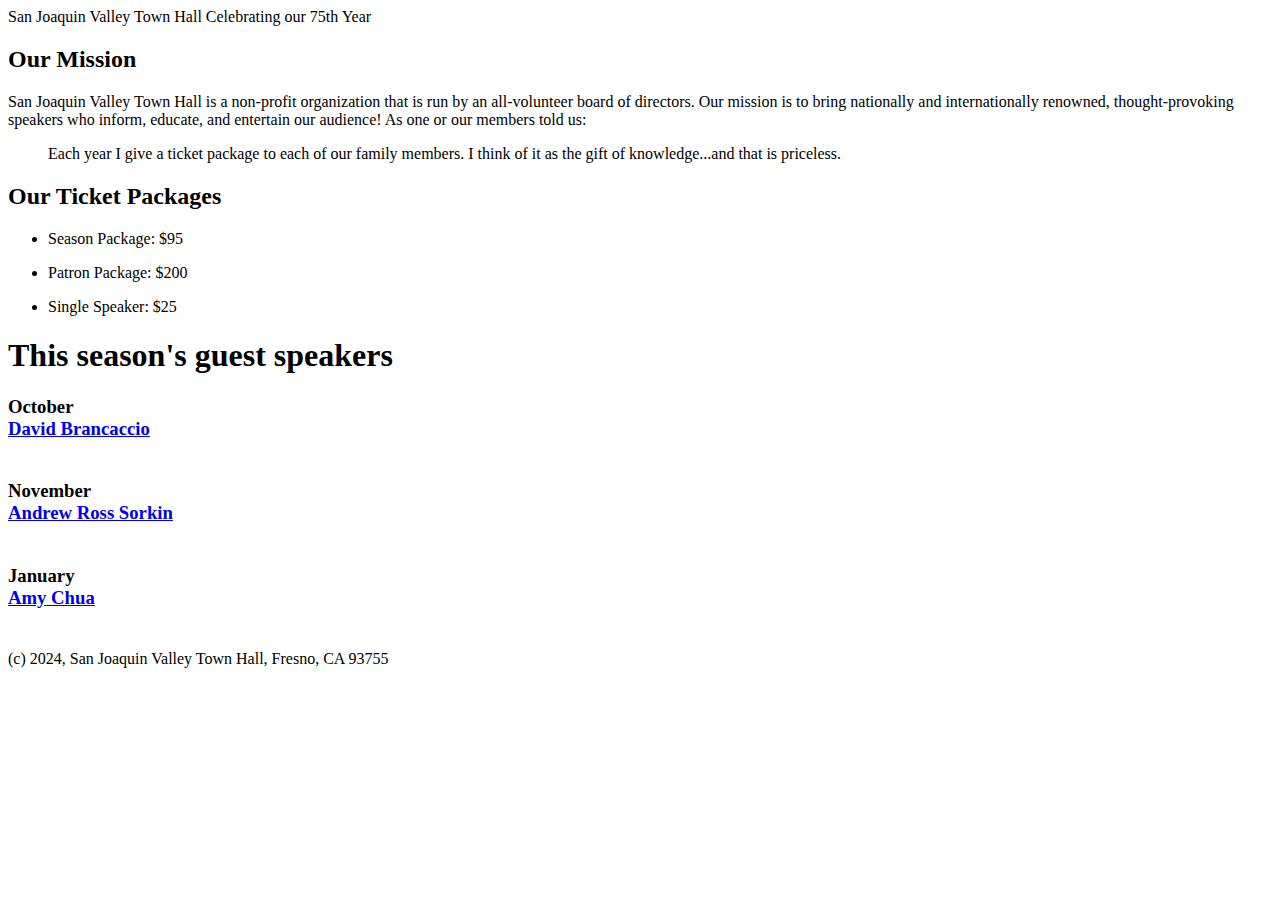
==== index.html @ 223bc3f7 "sanjoaquin step 1" ====
<!DOCTYPE html>
<html lang="en">
<head>
	<meta charset="UTF-8">
	<meta name="viewport" content="width=device-width, initial-scale=1.0">
	<title>Document</title>
</head>
<body>
	<header>
		San Joaquin Valley Town Hall
		Celebrating our 75th Year		
	</header>
	<main>
		<h2>Our Mission</h2>

		<p>San Joaquin Valley Town Hall is a non-profit organization that is run by an all-volunteer board of directors. Our mission is to bring nationally and internationally renowned, thought-provoking speakers who inform, educate, and entertain our audience! As one or our members told us:</p>

		<blockquote>Each year I give a ticket package to each of our family members. I think of it as the gift of knowledge...and that is priceless.</blockquote>
		
		
		<h2>Our Ticket Packages</h2>
		
		<ul><li>Season Package: $95</li></ul>
		<ul><li>Patron Package: $200</li></ul>
		<ul><li>Single Speaker: $25</li></ul>
		
		<h1>This season's guest speakers</h1>
		
		<h3>October
		<br><a href="speakers/brancaccio.html">David Brancaccio</a>
		<br><img src="images/brancaccio75.jpg" alt=""></h3>
		
		<h3>November
		<br><a href="speakers/sorkin.html">Andrew Ross Sorkin</a>
		<br><img src="images/sorkin75.jpg" alt=""></h3>
		
		<h3>January
		<br><a href="speakers/chua.html">Amy Chua</a>
		<br><img src="images/chua75.jpg" alt=""></h3>	
		
	</main>
	<footer>
		(c) 2024, San Joaquin Valley Town Hall, Fresno, CA 93755		
	</footer>
</body>
</html>
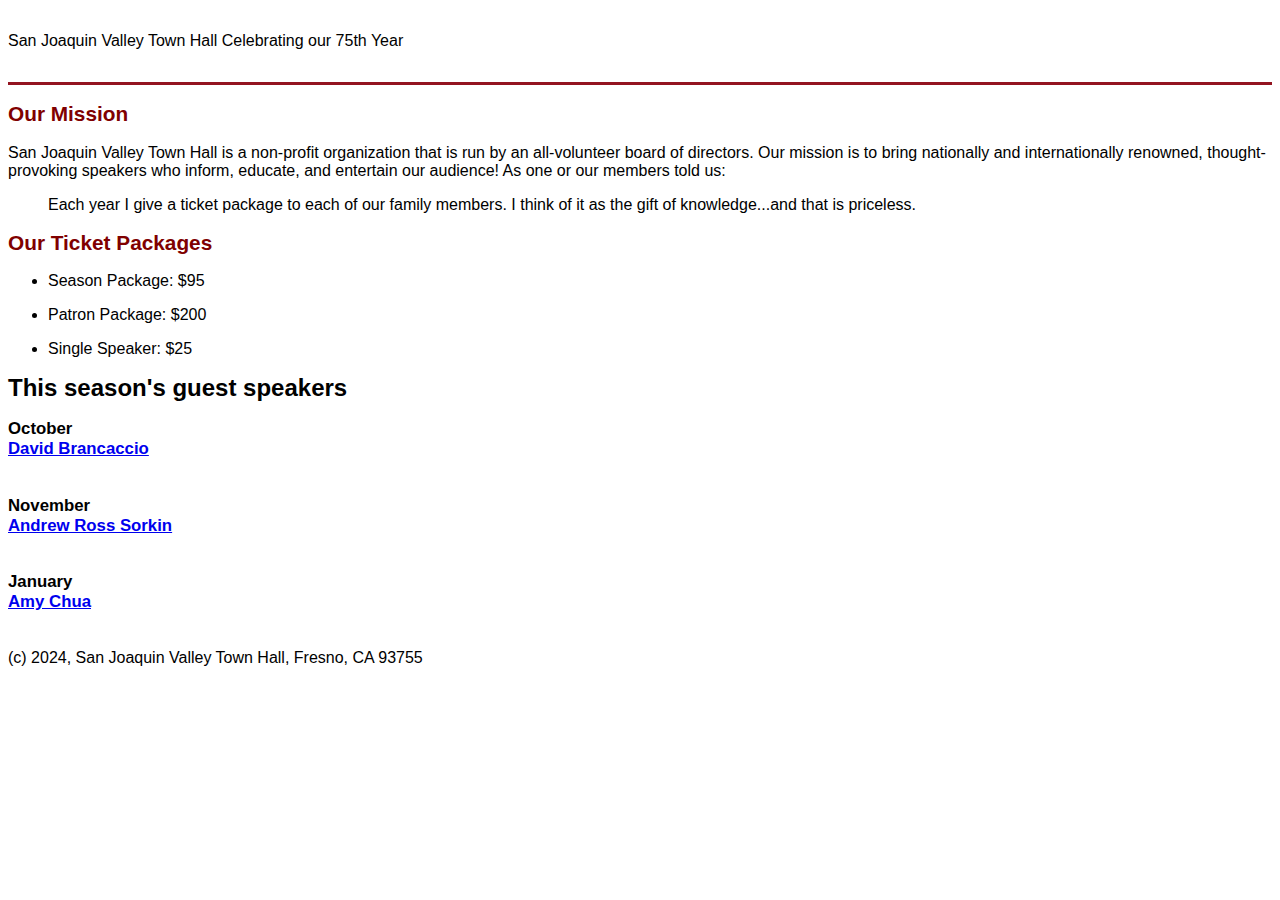
==== commit d3b245a1: "san joaquin 2" ====
--- a/index.html
+++ b/index.html
@@ -3,12 +3,13 @@
 <head>
 	<meta charset="UTF-8">
 	<meta name="viewport" content="width=device-width, initial-scale=1.0">
+	<link rel="stylesheet" href="styles/main.css">
 	<title>Document</title>
 </head>
 <body>
 	<header>
 		San Joaquin Valley Town Hall
-		Celebrating our 75th Year		
+		Celebrating our <span>75th</span> Year		
 	</header>
 	<main>
 		<h2>Our Mission</h2>
@@ -37,6 +38,7 @@
 		<h3>January
 		<br><a href="speakers/chua.html">Amy Chua</a>
 		<br><img src="images/chua75.jpg" alt=""></h3>	
+
 		
 	</main>
 	<footer>
--- a/styles/main.css
+++ b/styles/main.css
@@ -0,0 +1,50 @@
+body {
+	font-family: Arial, Helvetica, sans-serif;
+    font-size: 100S;
+}
+
+header {
+    padding: 1.5em 0 2em 0;
+    	border-bottom: 3px solid #931420;
+	    background-image: -moz-linear-gradient(
+	        30deg, #f6bb73 0%, #f6bb73 30%, white 50%, #f6bb73 80%, #f6bb73 100%);
+}
+
+main {
+	clear: left;
+}
+
+main h1{
+	font-size: 150%;
+}
+
+main h2 {
+	font-size: 130%;
+	color: #800000;
+}
+
+main h3 {
+	font-size: 105%;
+}
+
+header h2 {
+	font-size: 170%;
+	color: #800000;
+    padding-left: 30px;
+}
+
+header h3 {
+	font-size: 130%;
+	font-style: italic;
+    padding-left: 30px;
+}
+
+footer p {
+	text-align: center;
+	color: white;
+	padding: 1em 0;
+}
+
+shadow {
+	text-shadow: 2px 2px 2px #800000;
+}
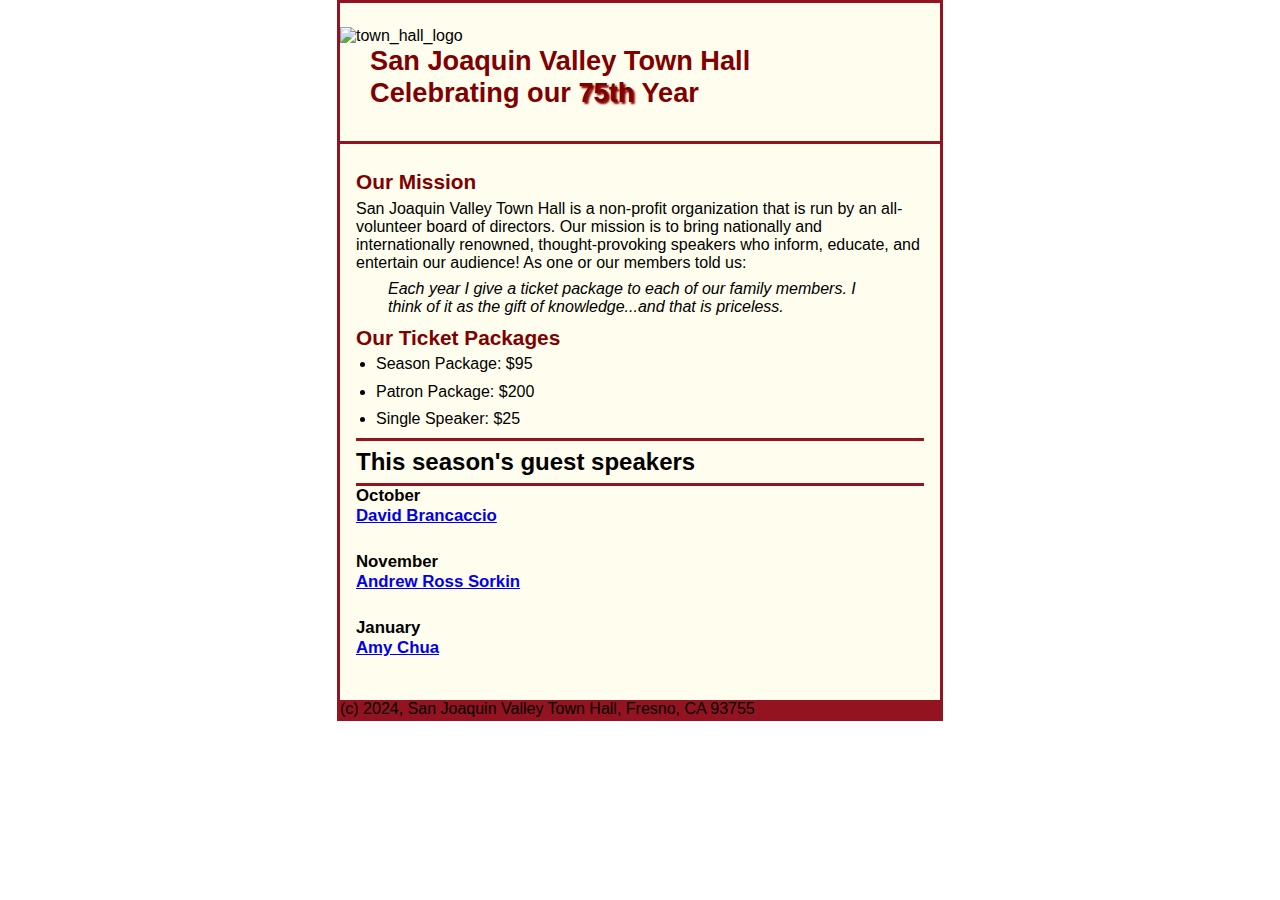
==== commit 04369bf1: "San Joaquin 3" ====
--- a/index.html
+++ b/index.html
@@ -8,8 +8,9 @@
 </head>
 <body>
 	<header>
-		San Joaquin Valley Town Hall
-		Celebrating our <span>75th</span> Year		
+		<img src="images/town_hall_logo.gif" alt="town_hall_logo">
+		<h2>San Joaquin Valley Town Hall</h2>
+		<h2>Celebrating our <span class="shadow">75th</span> Year</h2>
 	</header>
 	<main>
 		<h2>Our Mission</h2>
--- a/styles/main.css
+++ b/styles/main.css
@@ -1,6 +1,20 @@
+/* the styles for the elements */
+* {
+	margin: 0;
+	padding: 0;
+}
+
+html {
+	background-color: white;
+}
+
 body {
 	font-family: Arial, Helvetica, sans-serif;
     font-size: 100S;
+	width: 600px;
+	margin: 0 auto;
+	border: 3px solid #931420;
+	background-color: #fffded;
 }
 
 header {
@@ -8,23 +22,54 @@
     	border-bottom: 3px solid #931420;
 	    background-image: -moz-linear-gradient(
 	        30deg, #f6bb73 0%, #f6bb73 30%, white 50%, #f6bb73 80%, #f6bb73 100%);
-}
+		
+		}
 
 main {
 	clear: left;
+	padding: 1em 1em;
 }
 
-main h1{
+
+main img {
+	padding-bottom: 1em;
+}
+
+main p {
+	padding-bottom: .5em;
+}
+
+main blockquote {
+	padding: 0 2em;
+	font-style: italic;
+}
+
+main ul {
+	padding: 0 0 .25em 1.25em;
+}
+
+main li {
+	padding-bottom: .35em;
+}
+
+
+
+main h1 {
 	font-size: 150%;
+	padding: .3em 0;
+	border-top: 3px solid #931420;
+	border-bottom: 3px solid #931420;
 }
 
 main h2 {
 	font-size: 130%;
 	color: #800000;
+	padding: .5em 0 .25em 0;
 }
 
 main h3 {
 	font-size: 105%;
+	padding-bottom: .25em;
 }
 
 header h2 {
@@ -45,6 +90,10 @@
 	padding: 1em 0;
 }
 
-shadow {
+.shadow {
 	text-shadow: 2px 2px 2px #800000;
 }
+
+footer {
+	background-color: #931420;
+}
